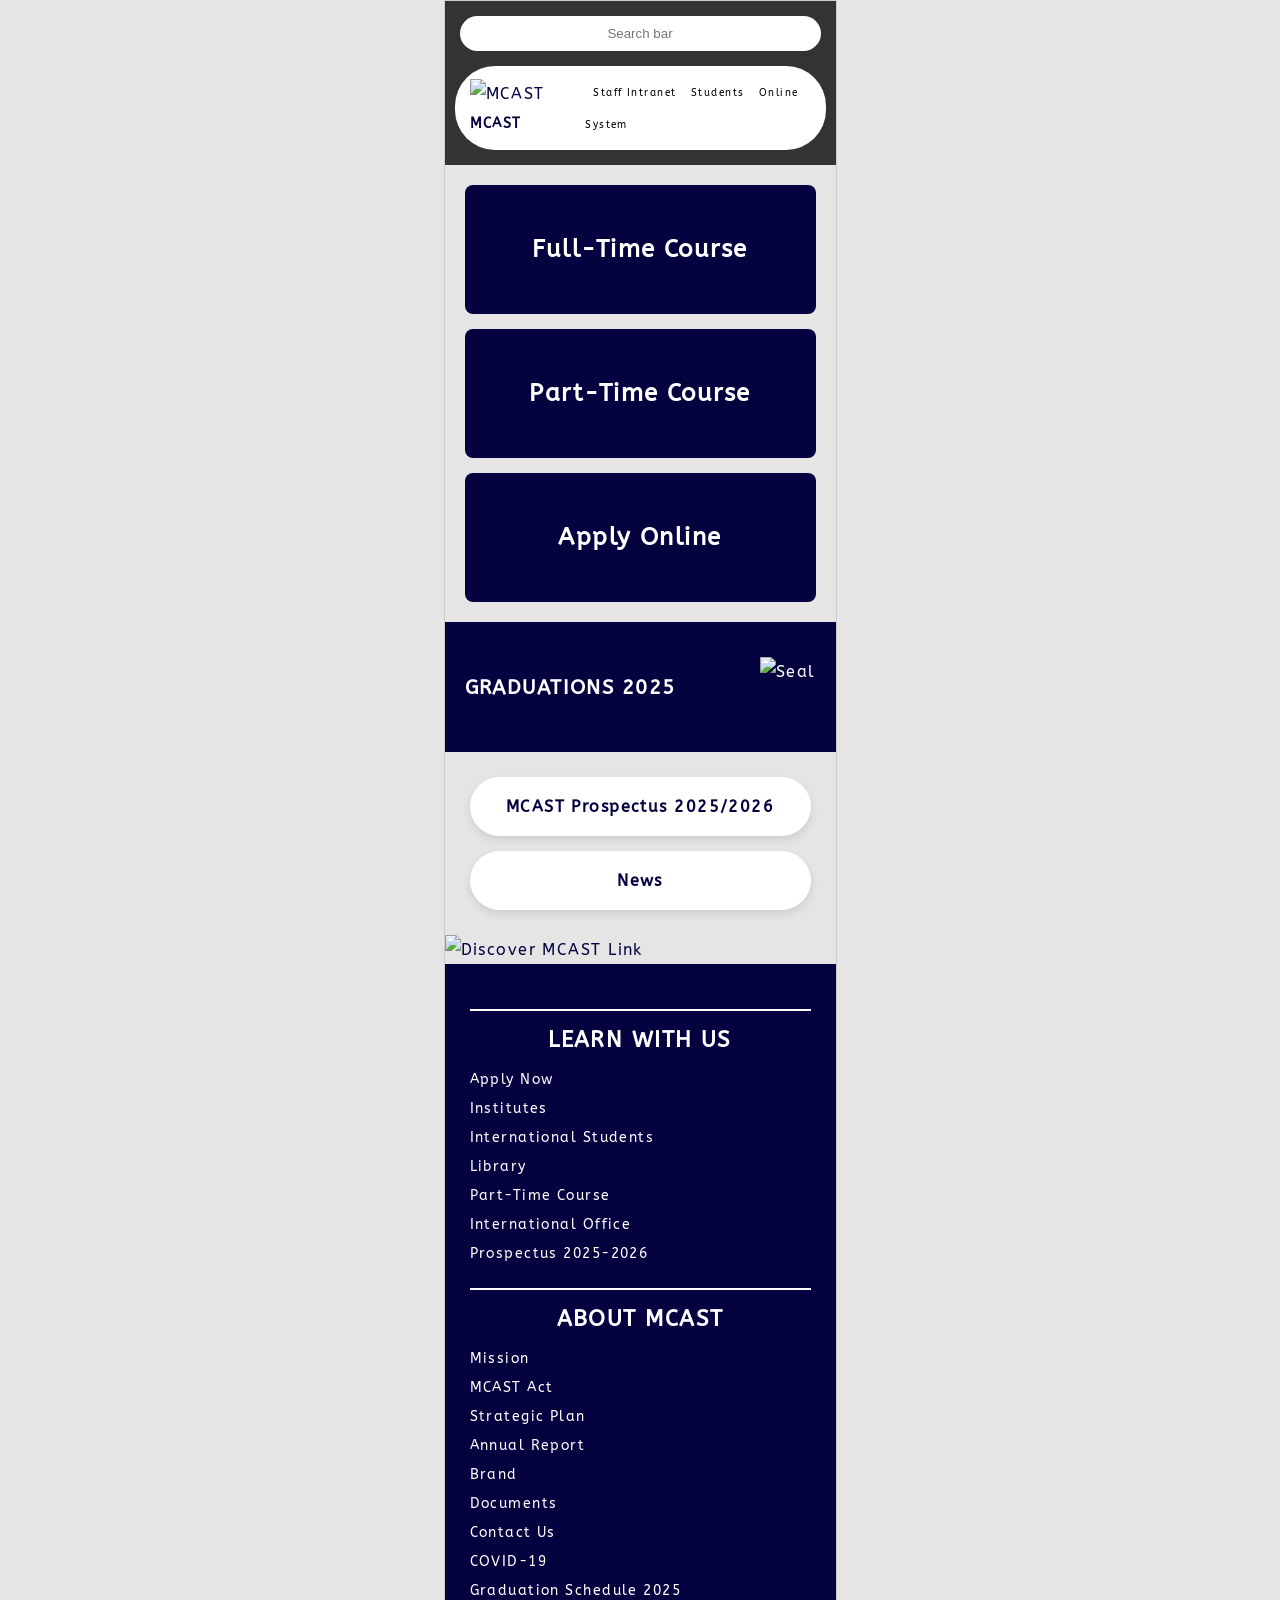
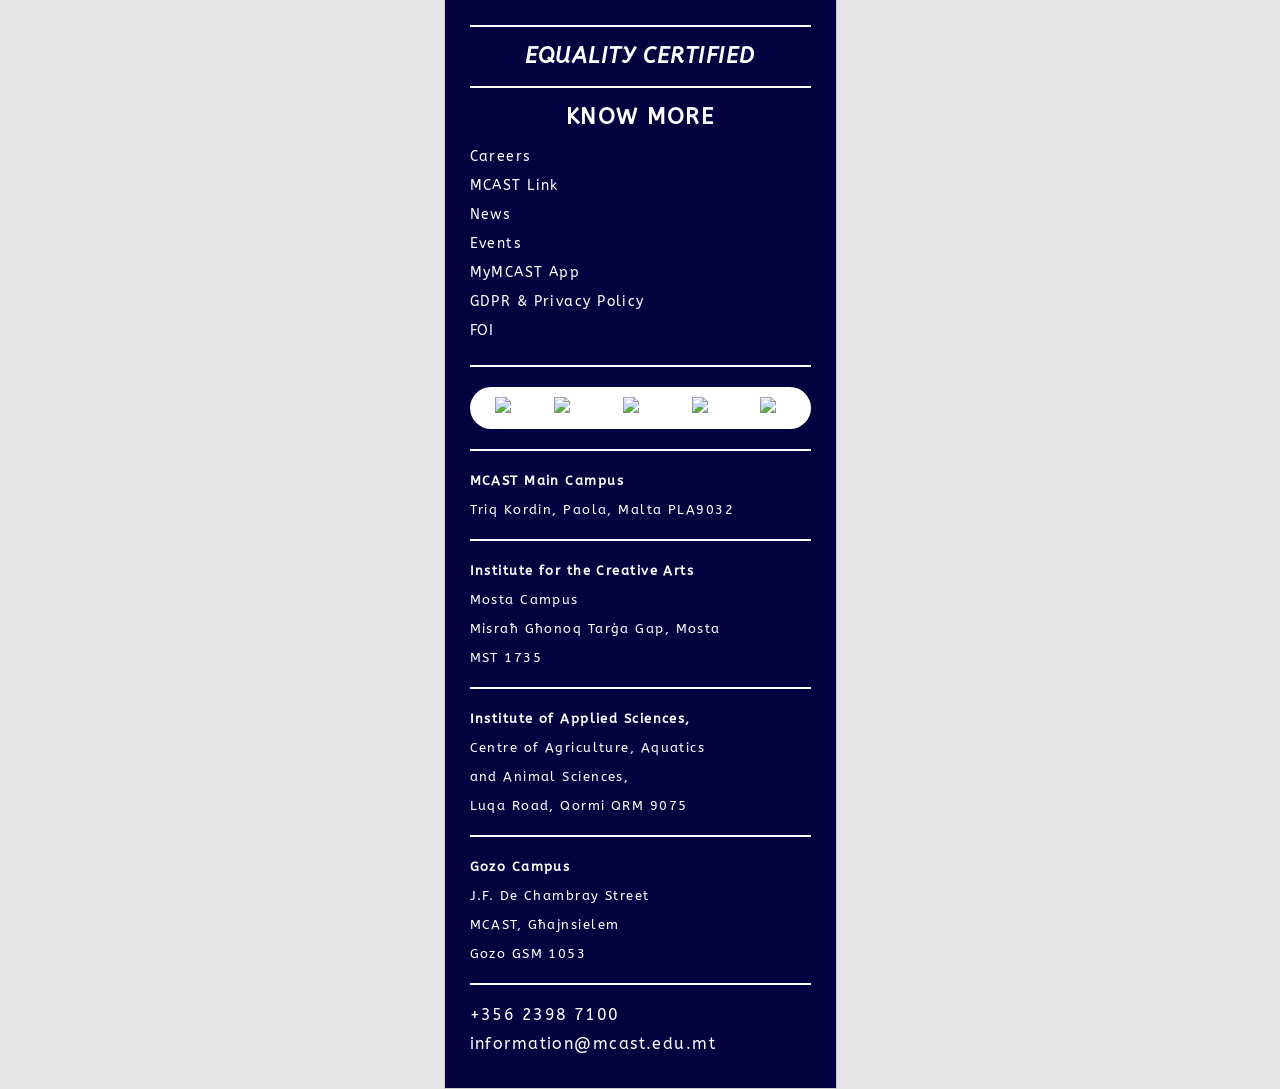
==== index.html @ bd36ec96 "pg 1" ====
<!DOCTYPE html>
<html lang="en">
<head>
    <meta charset="UTF-8">
    <meta name="viewport" content="width=device-width, initial-scale=1.0">
    <title>MCAST - Home</title>
    <link rel="stylesheet" href="style.css">
</head>
<body class="iphone-viewport">

    <header class="header-dark">
        <div class="search-container">
            <input type="text" class="search-pill" placeholder="Search bar">
        </div>
        <nav class="nav-capsule flex-row">
            <div class="brand">
                <img src="images/mcast-logo.png" alt="MCAST" class="logo-img">
                <span class="mcast-text">MCAST</span>
            </div>
            <div class="nav-links">
                <a href="#">Staff Intranet</a>
                <a href="#">Students</a>
                <a href="#">Online System</a>
            </div>
        </nav>
    </header>

    <main>
        <section class="main-nav-boxes flex-col">
            <a href="#" class="blue-nav-box">Full-Time Course</a>
            <a href="#" class="blue-nav-box">Part-Time Course</a>
            <a href="#" class="blue-nav-box">Apply Online</a>
        </section>

        <section class="hero-blue-box">
            <div class="hero-inner flex-row">
                <h1 class="hero-title">GRADUATIONS 2025</h1>
                <img src="images/mcast-seal.png" alt="Seal" class="hero-seal">
            </div>
        </section>

        <section class="pill-actions flex-col">
            <a href="#" class="pill-btn">MCAST Prospectus 2025/2026</a>
            <a href="#" class="pill-btn">News</a>
        </section>

        <section class="discover-image-part">
            <img src="images/success-stories.jpg" alt="Discover MCAST Link" class="full-width-img">
        </section>
    </main>

    <footer class="footer-navy">
        <div class="white-divider"></div>
        <h2 class="footer-header">LEARN WITH US</h2>
        <ul class="footer-list">
            <li>Apply Now</li>
            <li>Institutes</li>
            <li>International Students</li>
            <li>Library</li>
            <li>Part-Time Course</li>
            <li>International Office</li>
            <li>Prospectus 2025-2026</li>
        </ul>

        <div class="white-divider"></div>
        <h2 class="footer-header">ABOUT MCAST</h2>
        <ul class="footer-list">
            <li>Mission</li>
            <li>MCAST Act</li>
            <li>Strategic Plan</li>
            <li>Annual Report</li>
            <li>Brand</li>
            <li>Documents</li>
            <li>Contact Us</li>
            <li>COVID-19</li>
            <li>Graduation Schedule 2025</li>
        </ul>

        <div class="white-divider"></div>
        <h2 class="footer-header italic">EQUALITY CERTIFIED</h2>
        
        <div class="white-divider"></div>
        <h2 class="footer-header">KNOW MORE</h2>
        <ul class="footer-list">
            <li>Careers</li>
            <li>MCAST Link</li>
            <li>News</li>
            <li>Events</li>
            <li>MyMCAST App</li>
            <li>GDPR & Privacy Policy</li>
            <li>FOI</li>
        </ul>

        <div class="white-divider"></div>
        <div class="social-capsule flex-row">
            <img src="images/fb.png" alt="f"><img src="images/ig.png" alt="ig"><img src="images/yt.png" alt="yt"><img src="images/li.png" alt="in"><img src="images/x.png" alt="x">
        </div>
        <div class="white-divider"></div>

        <div class="campus-info">
            <div class="loc-item">
                <p><strong>MCAST Main Campus</strong></p>
                <p>Triq Kordin, Paola, Malta PLA9032</p>
            </div>
            <div class="white-divider"></div>
            <div class="loc-item">
                <p><strong>Institute for the Creative Arts</strong></p>
                <p>Mosta Campus</p>
                <p>Misraħ Għonoq Tarġa Gap, Mosta</p>
                <p>MST 1735</p>
            </div>
            <div class="white-divider"></div>
            <div class="loc-item">
                <p><strong>Institute of Applied Sciences,</strong></p>
                <p>Centre of Agriculture, Aquatics</p>
                <p>and Animal Sciences,</p>
                <p>Luqa Road, Qormi QRM 9075</p>
            </div>
            <div class="white-divider"></div>
            <div class="loc-item">
                <p><strong>Gozo Campus</strong></p>
                <p>J.F. De Chambray Street</p>
                <p>MCAST, Għajnsielem</p>
                <p>Gozo GSM 1053</p>
            </div>
            <div class="white-divider"></div>
            <div class="contact-block">
                <p>+356 2398 7100</p>
                <p>information@mcast.edu.mt</p>
            </div>
        </div>
    </footer>

</body>
</html>
---- style.css ----
@import url('https://fonts.googleapis.com/css2?family=ABeeZee&display=swap');

:root {
    --mcast-navy: #040340; /* */
    --white: #FFFFFF;
    --gray-bg: #E5E5E5; /* */
}

* { box-sizing: border-box; margin: 0; padding: 0; }

.iphone-viewport {
    width: 393px;
    margin: 0 auto;
    font-family: 'ABeeZee', sans-serif; /* */
    background-color: var(--gray-bg);
    color: var(--mcast-navy);
    line-height: 29px; /* */
    letter-spacing: 0.09em; /* */
    border: 1px solid #ccc;
    overflow-x: hidden;
}

.flex-row { display: flex; justify-content: space-between; align-items: center; }
.flex-col { display: flex; flex-direction: column; }

/* HEADER */
.header-dark { background-color: #333; padding: 15px 0; }
.search-container { padding: 0 15px 15px 15px; }
.search-pill { width: 100%; padding: 10px; border-radius: 25px; border: none; text-align: center; }
.nav-capsule { background-color: var(--white); border-radius: 40px; margin: 0 10px; padding: 10px 15px; }
.logo-img { height: 20px; }
.mcast-text { font-size: 14px; font-weight: bold; }
.nav-links a { font-size: 10px; text-decoration: none; color: #000; margin-left: 8px; }

/* NAV BOXES */
.main-nav-boxes { padding: 20px; gap: 15px; }
.blue-nav-box {
    background-color: var(--mcast-navy);
    color: var(--white);
    padding: 50px 20px;
    text-align: center;
    text-decoration: none;
    font-size: 24px;
    font-weight: bold;
    border-radius: 8px;
    transition: background-color 0.3s ease, transform 0.2s; /* */
}
.blue-nav-box:hover { background-color: #060563; transform: scale(1.02); }

/* HERO BANNER */
.hero-blue-box { background-color: var(--mcast-navy); padding: 35px 20px; color: var(--white); }
.hero-title { font-size: 20px; font-weight: bold; }
.hero-seal { height: 60px; }

/* PILLS */
.pill-actions { padding: 25px; gap: 15px; }
.pill-btn {
    background-color: var(--white);
    padding: 15px;
    border-radius: 35px;
    text-align: center;
    text-decoration: none;
    color: var(--mcast-navy);
    font-weight: bold;
    box-shadow: 0 4px 8px rgba(0,0,0,0.1);
    transition: opacity 0.3s; /* */
}
.pill-btn:hover { opacity: 0.8; }

.full-width-img { width: 100%; display: block; }

/* FOOTER */
.footer-navy { background-color: var(--mcast-navy); color: var(--white); padding: 30px 25px; }
.white-divider { height: 2px; background-color: var(--white); margin: 15px 0; width: 100%; }
.footer-header { font-size: 22px; text-align: center; margin: 10px 0; font-weight: bold; }
.footer-header.italic { font-style: italic; }
.footer-list { list-style: none; margin-bottom: 20px; font-size: 14px; }
.social-capsule { background-color: var(--white); border-radius: 35px; padding: 10px 20px; margin: 20px 0; }
.social-capsule img { height: 22px; margin: 0 5px; }
.loc-item { margin: 10px 0; font-size: 13px; }
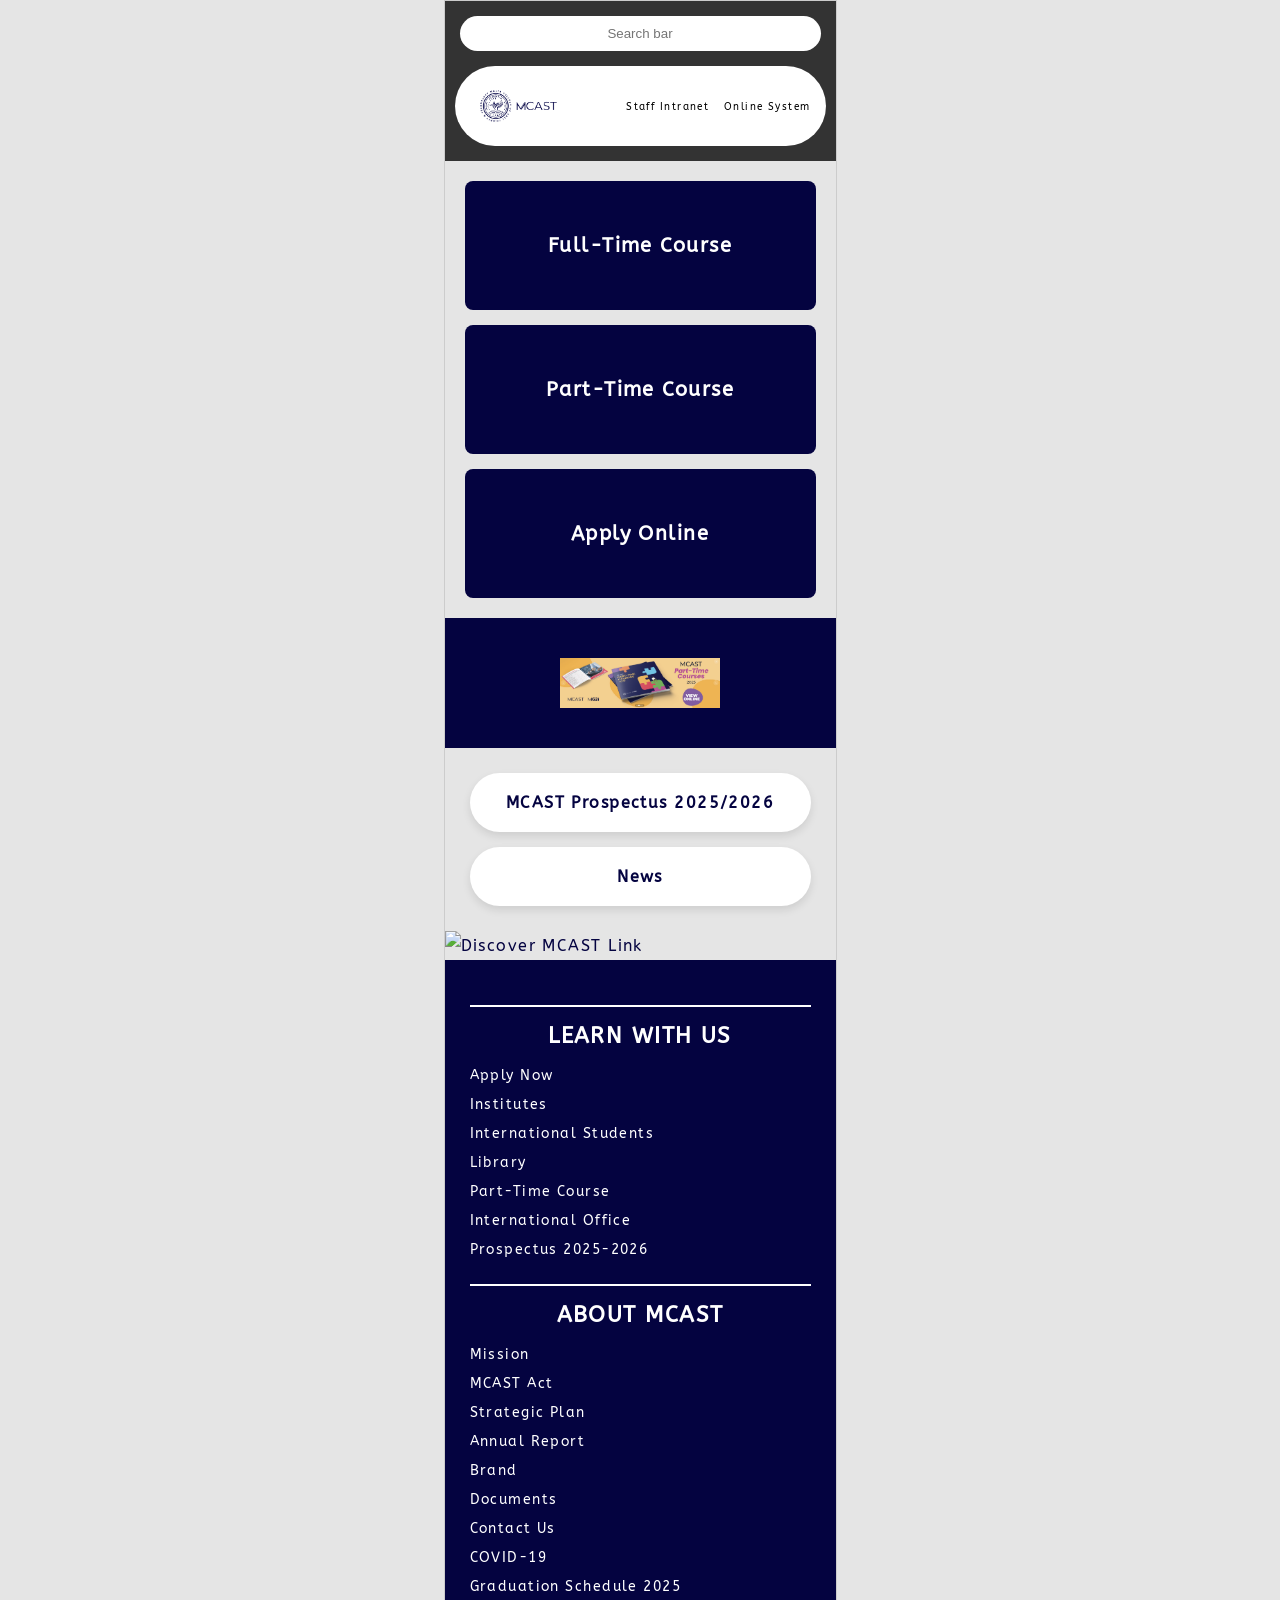
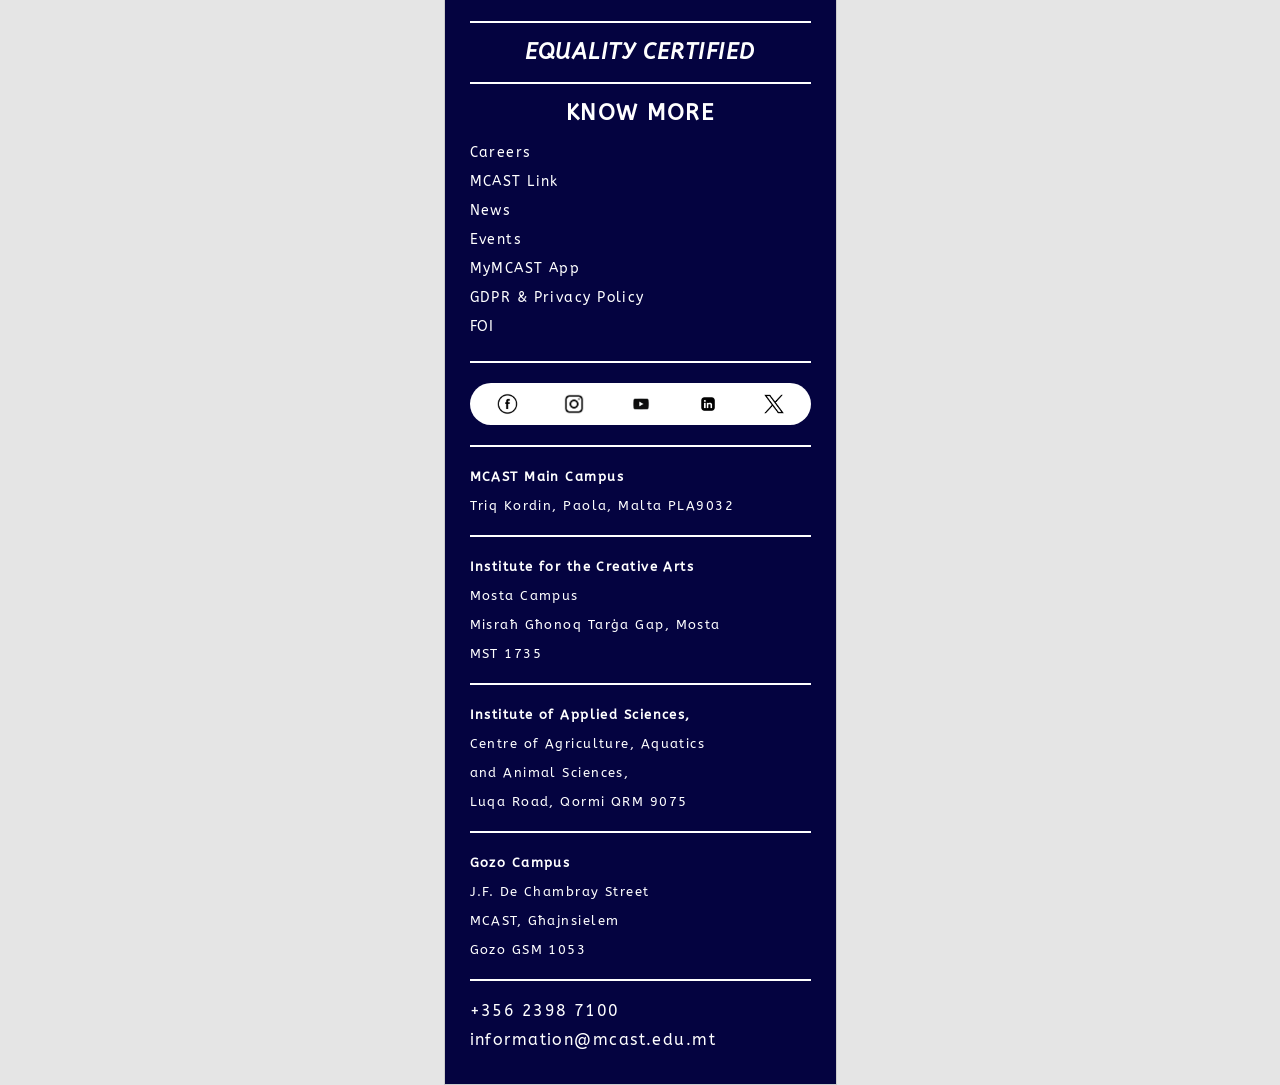
==== commit 6e8b03b3: "photos" ====
--- a/index.html
+++ b/index.html
@@ -5,6 +5,8 @@
     <meta name="viewport" content="width=device-width, initial-scale=1.0">
     <title>MCAST - Home</title>
     <link rel="stylesheet" href="style.css">
+    <link href="full-time-course.html">
+    
 </head>
 <body class="iphone-viewport">
 
@@ -12,16 +14,19 @@
         <div class="search-container">
             <input type="text" class="search-pill" placeholder="Search bar">
         </div>
+
+        <div>
         <nav class="nav-capsule flex-row">
             <div class="brand">
-                <img src="images/mcast-logo.png" alt="MCAST" class="logo-img">
-                <span class="mcast-text">MCAST</span>
+                <img src="assets/MCAST-logo.webp" alt="MCAST" class="logo-img">
+                <span class="mcast-text"></span>
             </div>
             <div class="nav-links">
                 <a href="#">Staff Intranet</a>
-                <a href="#">Students</a>
                 <a href="#">Online System</a>
             </div>
+        </div>
+        
         </nav>
     </header>
 
@@ -34,8 +39,8 @@
 
         <section class="hero-blue-box">
             <div class="hero-inner flex-row">
-                <h1 class="hero-title">GRADUATIONS 2025</h1>
-                <img src="images/mcast-seal.png" alt="Seal" class="hero-seal">
+                <img src="assets/2ddd8d7b48b270fc77fe93cade02e96f.jpg" alt="Seal" class="hero-seal">
+                
             </div>
         </section>
 
@@ -93,7 +98,7 @@
 
         <div class="white-divider"></div>
         <div class="social-capsule flex-row">
-            <img src="images/fb.png" alt="f"><img src="images/ig.png" alt="ig"><img src="images/yt.png" alt="yt"><img src="images/li.png" alt="in"><img src="images/x.png" alt="x">
+            <img src="assets/c9941e7c46250d5b7815cd433b2ea480.png" alt="f"><img src="assets/instagram-logo-icon_628407-1656.avif" alt="ig"><img src="assets/e8c9828387de2a83e5469a95bc6d8574.jpg" alt="yt"><img src="assets/linkedin-logo-linkedin-symbol-linkedin-icon-free-free-vector.jpg" alt="in"><img src="assets/twitter-x-logo-png_seeklogo-492397.png" alt="x">
         </div>
         <div class="white-divider"></div>
 
--- a/style.css
+++ b/style.css
@@ -1,21 +1,25 @@
 @import url('https://fonts.googleapis.com/css2?family=ABeeZee&display=swap');
 
+/* color */
+
 :root {
-    --mcast-navy: #040340; /* */
+    --mcast-navy: #040340; 
     --white: #FFFFFF;
-    --gray-bg: #E5E5E5; /* */
+    --gray-bg: #E5E5E5; 
 }
+
+/* box */
 
 * { box-sizing: border-box; margin: 0; padding: 0; }
 
 .iphone-viewport {
     width: 393px;
     margin: 0 auto;
-    font-family: 'ABeeZee', sans-serif; /* */
+    font-family: 'ABeeZee', sans-serif; 
     background-color: var(--gray-bg);
     color: var(--mcast-navy);
-    line-height: 29px; /* */
-    letter-spacing: 0.09em; /* */
+    line-height: 29px; 
+    letter-spacing: 0.09em; 
     border: 1px solid #ccc;
     overflow-x: hidden;
 }
@@ -24,35 +28,41 @@
 .flex-col { display: flex; flex-direction: column; }
 
 /* HEADER */
+
 .header-dark { background-color: #333; padding: 15px 0; }
 .search-container { padding: 0 15px 15px 15px; }
 .search-pill { width: 100%; padding: 10px; border-radius: 25px; border: none; text-align: center; }
 .nav-capsule { background-color: var(--white); border-radius: 40px; margin: 0 10px; padding: 10px 15px; }
-.logo-img { height: 20px; }
+.logo-img { height: 40px; margin-top: 10px; padding-right: 5px; padding-left: 6px; align-items: center; }
 .mcast-text { font-size: 14px; font-weight: bold; }
-.nav-links a { font-size: 10px; text-decoration: none; color: #000; margin-left: 8px; }
+.nav-links a { font-size: 10px; text-decoration: none; color: #000; margin-left: 8px; text-align: center; }
+.hero-seal { height: auto; padding-top: 5px; padding-bottom: 5px; align-items: center; width: 100%; flex-direction: column;
+                display:block ; object-fit: contain;
+            }
+/* NAV BOXES */
 
-/* NAV BOXES */
 .main-nav-boxes { padding: 20px; gap: 15px; }
 .blue-nav-box {
     background-color: var(--mcast-navy);
     color: var(--white);
-    padding: 50px 20px;
+    padding: 50px 15px;
     text-align: center;
     text-decoration: none;
-    font-size: 24px;
+    font-size: 20px;
     font-weight: bold;
     border-radius: 8px;
-    transition: background-color 0.3s ease, transform 0.2s; /* */
+    transition: background-color 0.3s ease, transform 0.2s; 
 }
 .blue-nav-box:hover { background-color: #060563; transform: scale(1.02); }
 
 /* HERO BANNER */
+
 .hero-blue-box { background-color: var(--mcast-navy); padding: 35px 20px; color: var(--white); }
 .hero-title { font-size: 20px; font-weight: bold; }
 .hero-seal { height: 60px; }
 
-/* PILLS */
+/* padding */
+
 .pill-actions { padding: 25px; gap: 15px; }
 .pill-btn {
     background-color: var(--white);
@@ -63,13 +73,14 @@
     color: var(--mcast-navy);
     font-weight: bold;
     box-shadow: 0 4px 8px rgba(0,0,0,0.1);
-    transition: opacity 0.3s; /* */
+    transition: opacity 0.3s; 
 }
 .pill-btn:hover { opacity: 0.8; }
 
 .full-width-img { width: 100%; display: block; }
 
-/* FOOTER */
+/* header */
+
 .footer-navy { background-color: var(--mcast-navy); color: var(--white); padding: 30px 25px; }
 .white-divider { height: 2px; background-color: var(--white); margin: 15px 0; width: 100%; }
 .footer-header { font-size: 22px; text-align: center; margin: 10px 0; font-weight: bold; }
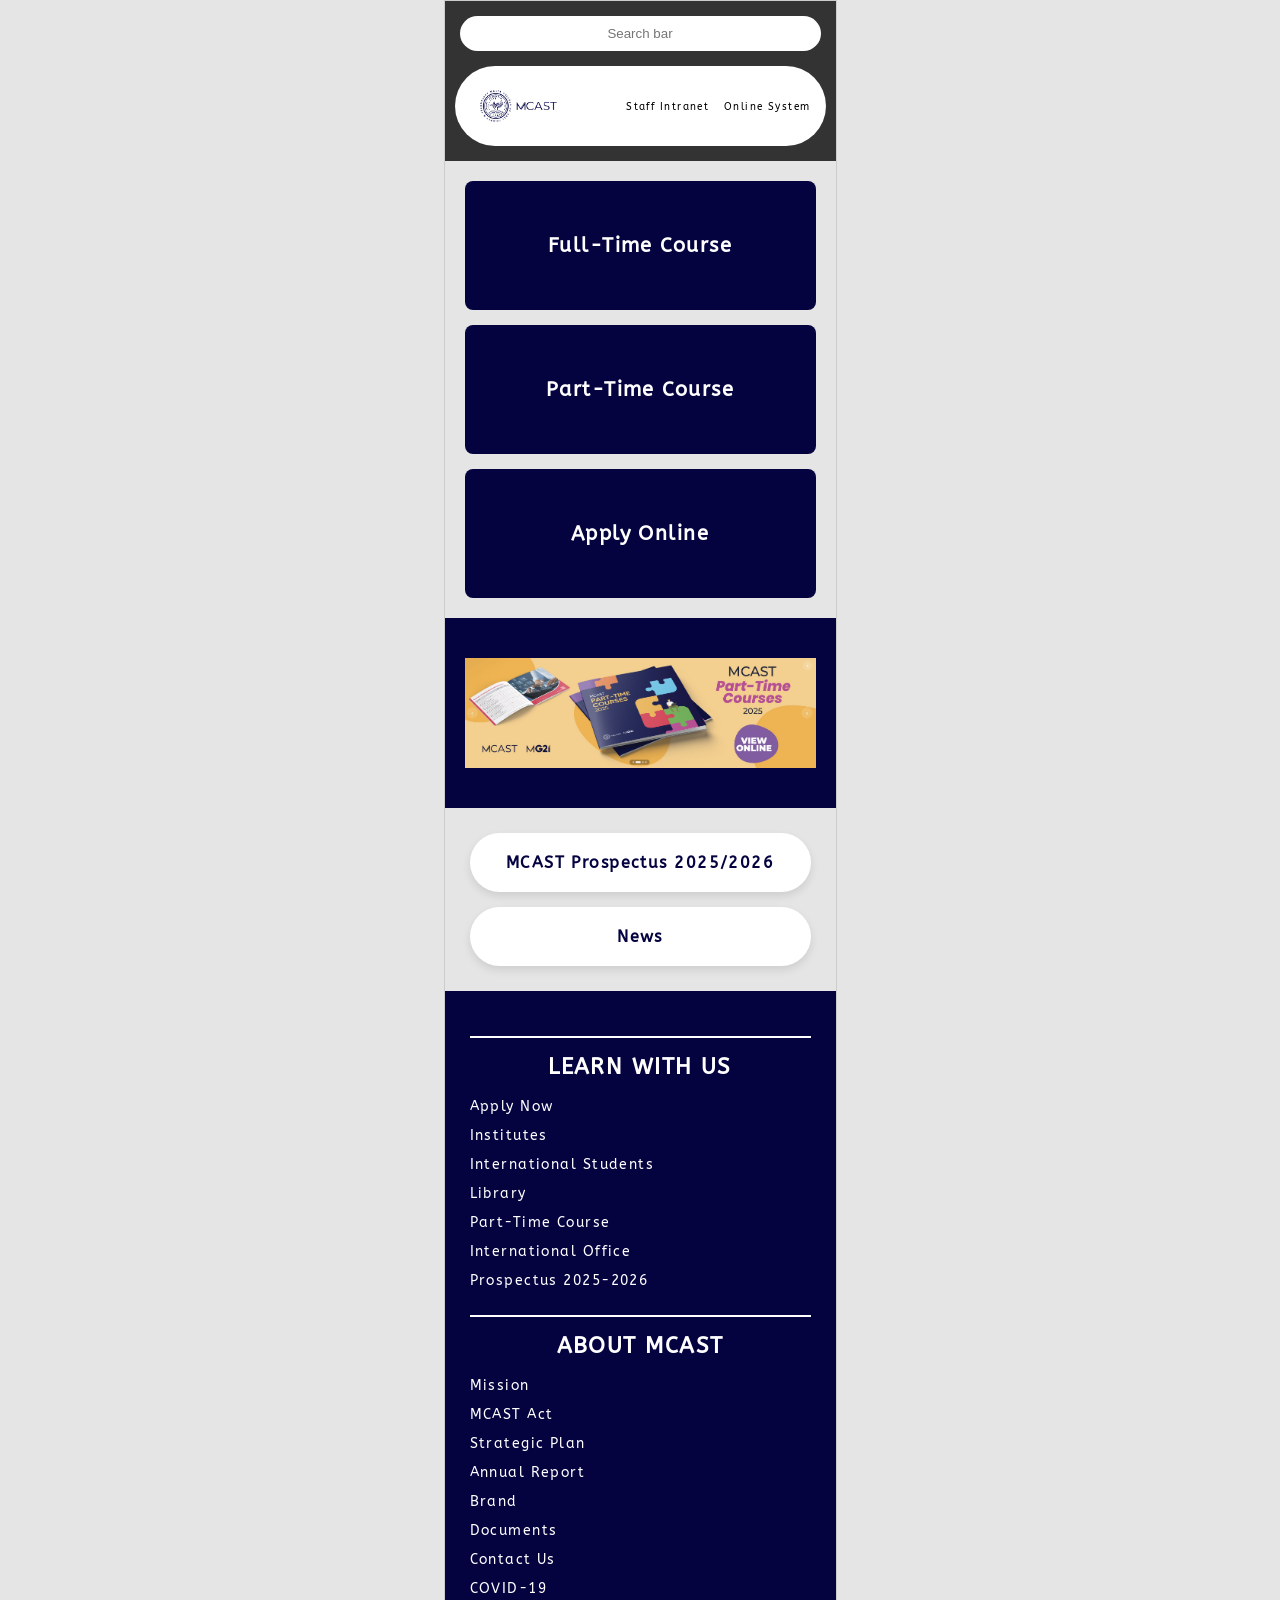
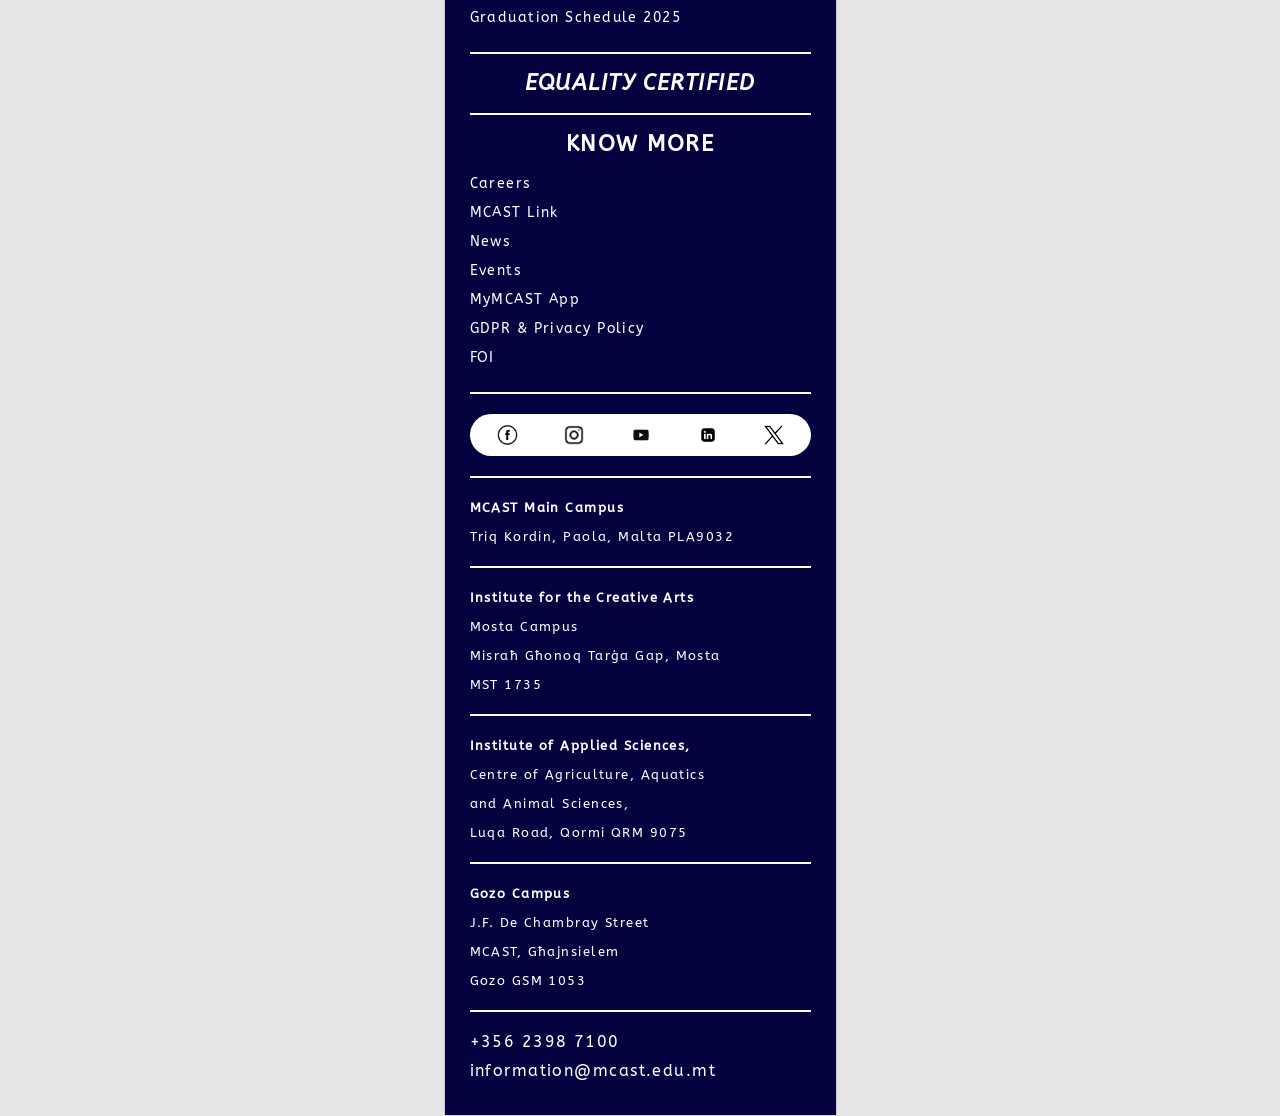
==== commit 05681fd9: "pg3" ====
--- a/index.html
+++ b/index.html
@@ -49,9 +49,7 @@
             <a href="#" class="pill-btn">News</a>
         </section>
 
-        <section class="discover-image-part">
-            <img src="images/success-stories.jpg" alt="Discover MCAST Link" class="full-width-img">
-        </section>
+       
     </main>
 
     <footer class="footer-navy">
--- a/style.css
+++ b/style.css
@@ -27,7 +27,7 @@
 .flex-row { display: flex; justify-content: space-between; align-items: center; }
 .flex-col { display: flex; flex-direction: column; }
 
-/* HEADER */
+
 
 .header-dark { background-color: #333; padding: 15px 0; }
 .search-container { padding: 0 15px 15px 15px; }
@@ -36,10 +36,9 @@
 .logo-img { height: 40px; margin-top: 10px; padding-right: 5px; padding-left: 6px; align-items: center; }
 .mcast-text { font-size: 14px; font-weight: bold; }
 .nav-links a { font-size: 10px; text-decoration: none; color: #000; margin-left: 8px; text-align: center; }
-.hero-seal { height: auto; padding-top: 5px; padding-bottom: 5px; align-items: center; width: 100%; flex-direction: column;
-                display:block ; object-fit: contain;
-            }
-/* NAV BOXES */
+
+
+
 
 .main-nav-boxes { padding: 20px; gap: 15px; }
 .blue-nav-box {
@@ -55,13 +54,14 @@
 }
 .blue-nav-box:hover { background-color: #060563; transform: scale(1.02); }
 
-/* HERO BANNER */
+
 
 .hero-blue-box { background-color: var(--mcast-navy); padding: 35px 20px; color: var(--white); }
 .hero-title { font-size: 20px; font-weight: bold; }
-.hero-seal { height: 60px; }
+.hero-seal { height: auto; padding-top: 5px; padding-bottom: 5px; align-items: center; width: 100%; flex-direction: column;
+                display:block ; object-fit: contain; }
 
-/* padding */
+
 
 .pill-actions { padding: 25px; gap: 15px; }
 .pill-btn {
@@ -79,7 +79,7 @@
 
 .full-width-img { width: 100%; display: block; }
 
-/* header */
+
 
 .footer-navy { background-color: var(--mcast-navy); color: var(--white); padding: 30px 25px; }
 .white-divider { height: 2px; background-color: var(--white); margin: 15px 0; width: 100%; }
